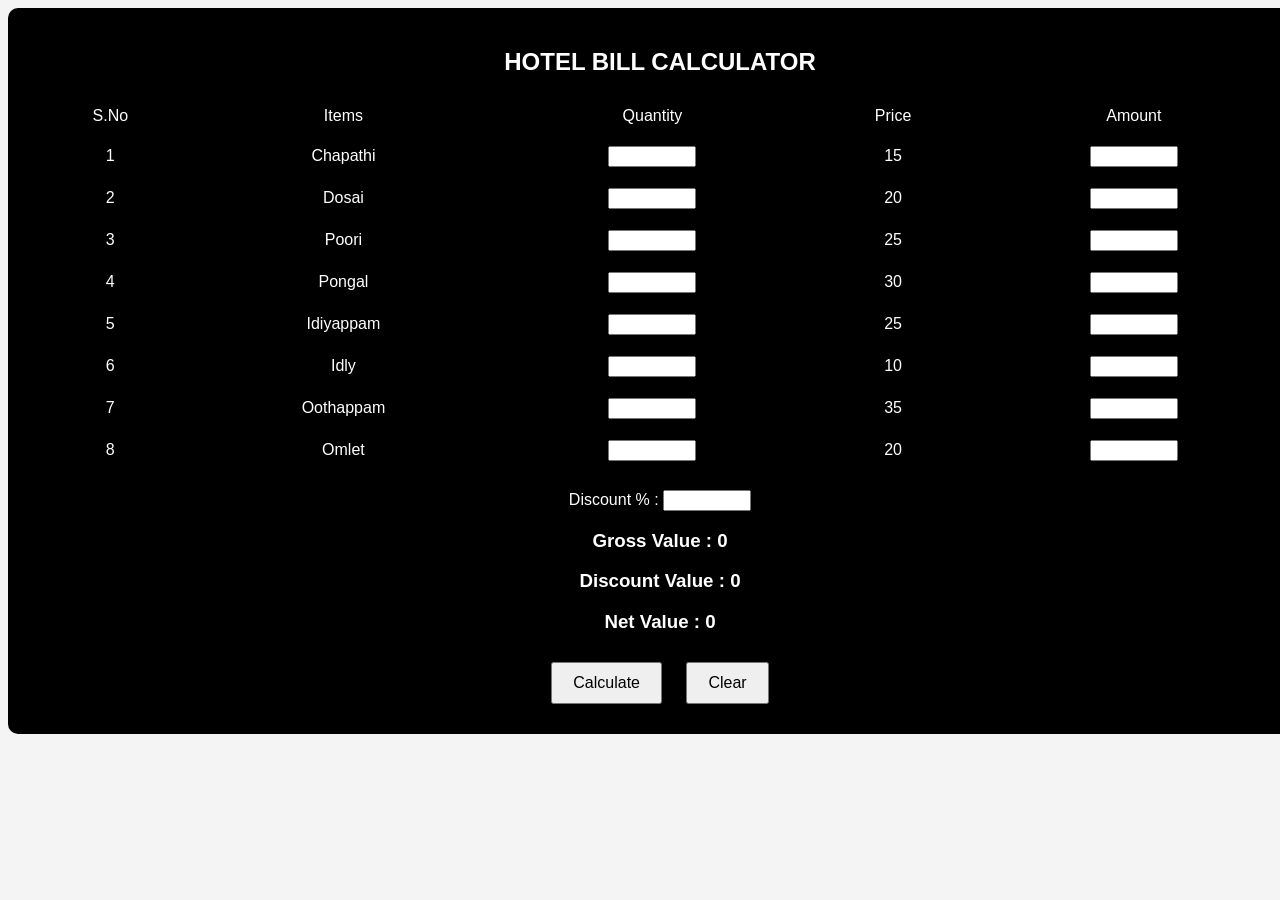
==== index.html @ 28c480d8 "modify2" ====
<!DOCTYPE html>
<html lang="en">
<head>
    <meta charset="UTF-8">
    <meta name="viewport" content="width=device-width, initial-scale=1.0">
    <title>Document</title>

    <script>

function calculate() {

    let prices = [15,20,25,30,25,10,35,20];
    let gross = 0;

    for(let i=1;i<=8;i++){

        let qty = Number(document.getElementById("q"+i).value) || 0;

        let amount = qty * prices[i-1];

        document.getElementById("a"+i).value = amount;

        gross += amount;
    }

    let discount = Number(document.getElementById("discount").value) || 0;

    let discountValue = gross * discount / 100;

    let net = gross - discountValue;

    document.getElementById("gross").innerHTML = gross;
    document.getElementById("discountValue").innerHTML = discountValue;
    document.getElementById("net").innerHTML = net;
}

function clearData(){

    location.reload();
}

    </script>

    <style>


body{
    font-family: Arial, sans-serif;
    background:#f4f4f4;
    text-align:center;
}

.container{
    width:100%;
    margin:auto;
    background:rgb(0, 0, 0);
    padding:20px;
    border-radius:10px;
    color:white;
}

table{
    width:100%;
    border-collapse:collapse;
}

table, th, td{
    border:1px solid black;
}

th, td{
    padding:10px;
}

input{
    width:80px;
    text-align:center;
}

button{
    padding:10px 20px;
    margin:10px;
    font-size:16px;
}

    </style>
</head>
<body>
    <!DOCTYPE html>
<html>
<head>
    <title>Hotel Bill Calculator</title>
    <!-- <link rel="stylesheet" href="style.css"> -->
</head>
<body>

<div class="container">
    <h2>HOTEL BILL CALCULATOR</h2>

    <table>
        <tr>
            <td>S.No</td>
            <td>Items</td>
            <td>Quantity</td>
            <td>Price</td>
            <td>Amount</td>
        </tr>

        <tr>
            <td>1</td>
            <td>Chapathi</td>
            <td><input type="number" id="q1"></td>
            <td>15</td>
            <td><input type="text" id="a1" readonly></td>
        </tr>

        <tr>
            <td>2</td>
            <td>Dosai</td>
            <td><input type="number" id="q2"></td>
            <td>20</td>
            <td><input type="text" id="a2" readonly></td>
        </tr>

        <tr>
            <td>3</td>
            <td>Poori</td>
            <td><input type="number" id="q3"></td>
            <td>25</td>
            <td><input type="text" id="a3" readonly></td>
        </tr>

        <tr>
            <td>4</td>
            <td>Pongal</td>
            <td><input type="number" id="q4"></td>
            <td>30</td>
            <td><input type="text" id="a4" readonly></td>
        </tr>

        <tr>
            <td>5</td>
            <td>Idiyappam</td>
            <td><input type="number" id="q5"></td>
            <td>25</td>
            <td><input type="text" id="a5" readonly></td>
        </tr>

        <tr>
            <td>6</td>
            <td>Idly</td>
            <td><input type="number" id="q6"></td>
            <td>10</td>
            <td><input type="text" id="a6" readonly></td>
        </tr>

        <tr>
            <td>7</td>
            <td>Oothappam</td>
            <td><input type="number" id="q7"></td>
            <td>35</td>
            <td><input type="text" id="a7" readonly></td>
        </tr>

        <tr>
            <td>8</td>
            <td>Omlet</td>
            <td><input type="number" id="q8"></td>
            <td>20</td>
            <td><input type="text" id="a8" readonly></td>
        </tr>
    </table>

    <br>

    <label>Discount % :</label>
    <input type="number" id="discount">

    <h3>Gross Value : <span id="gross">0</span></h3>
    <h3>Discount Value : <span id="discountValue">0</span></h3>
    <h3>Net Value : <span id="net">0</span></h3>

    <button onclick="calculate()">Calculate</button>
    <button onclick="clearData()">Clear</button>
</div>

<script src="script.js"></script>

</body>
</html>
</body>
</html>
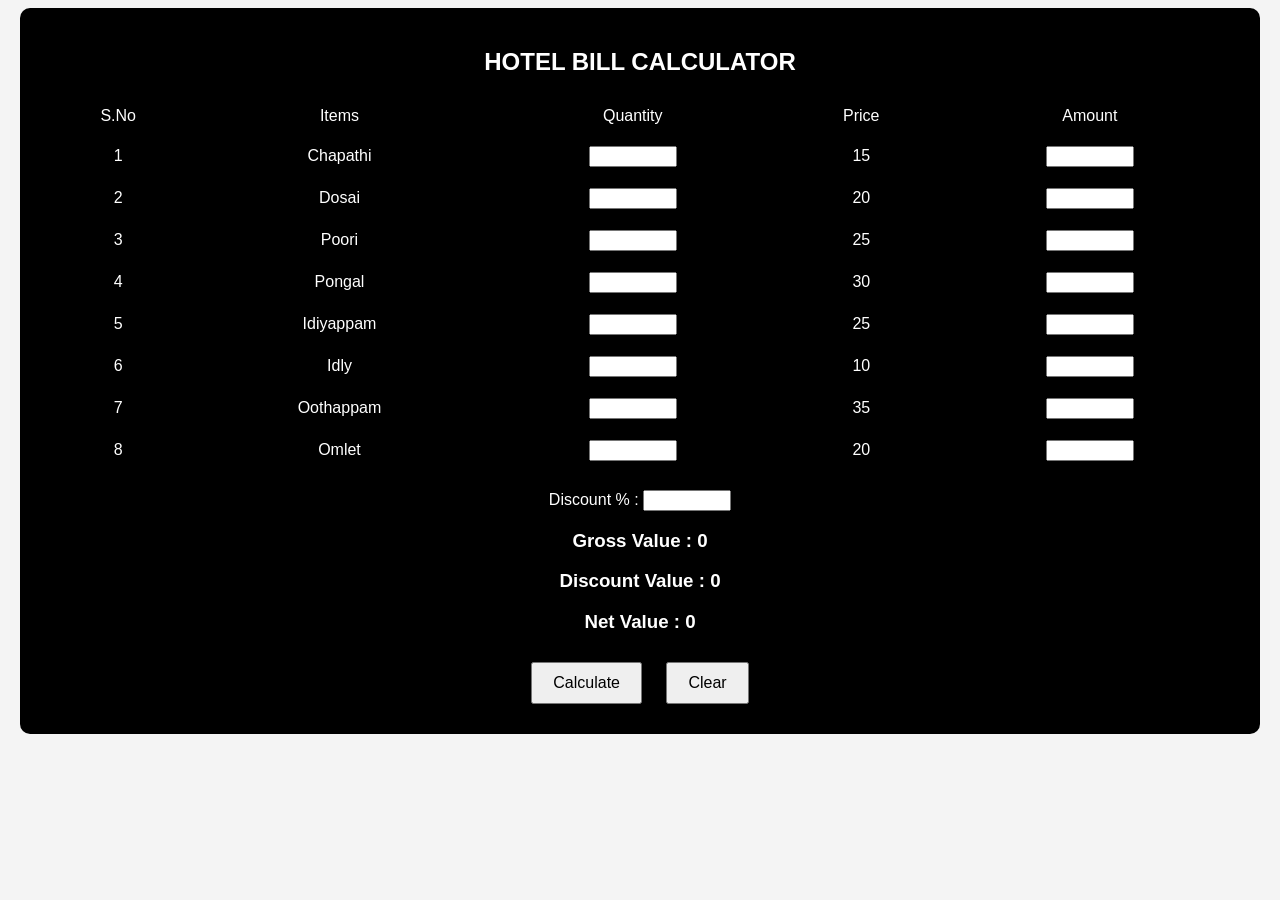
==== commit 25547965: "modify2" ====
--- a/index.html
+++ b/index.html
@@ -3,30 +3,23 @@
 <head>
     <meta charset="UTF-8">
     <meta name="viewport" content="width=device-width, initial-scale=1.0">
-    <title>Document</title>
+    <title>Hotel Bill Calculator</title>
+    <link rel="stylesheet" href="style.css">
 
     <script>
-
 function calculate() {
-
     let prices = [15,20,25,30,25,10,35,20];
     let gross = 0;
 
     for(let i=1;i<=8;i++){
-
         let qty = Number(document.getElementById("q"+i).value) || 0;
-
         let amount = qty * prices[i-1];
-
         document.getElementById("a"+i).value = amount;
-
         gross += amount;
     }
 
     let discount = Number(document.getElementById("discount").value) || 0;
-
     let discountValue = gross * discount / 100;
-
     let net = gross - discountValue;
 
     document.getElementById("gross").innerHTML = gross;
@@ -35,15 +28,11 @@
 }
 
 function clearData(){
-
     location.reload();
 }
-
     </script>
 
     <style>
-
-
 body{
     font-family: Arial, sans-serif;
     background:#f4f4f4;
@@ -52,6 +41,7 @@
 
 .container{
     width:100%;
+    max-width:1200px;
     margin:auto;
     background:rgb(0, 0, 0);
     padding:20px;
@@ -82,15 +72,7 @@
     margin:10px;
     font-size:16px;
 }
-
     </style>
-</head>
-<body>
-    <!DOCTYPE html>
-<html>
-<head>
-    <title>Hotel Bill Calculator</title>
-    <!-- <link rel="stylesheet" href="style.css"> -->
 </head>
 <body>
 
@@ -184,9 +166,5 @@
     <button onclick="clearData()">Clear</button>
 </div>
 
-<script src="script.js"></script>
-
-</body>
-</html>
 </body>
 </html>
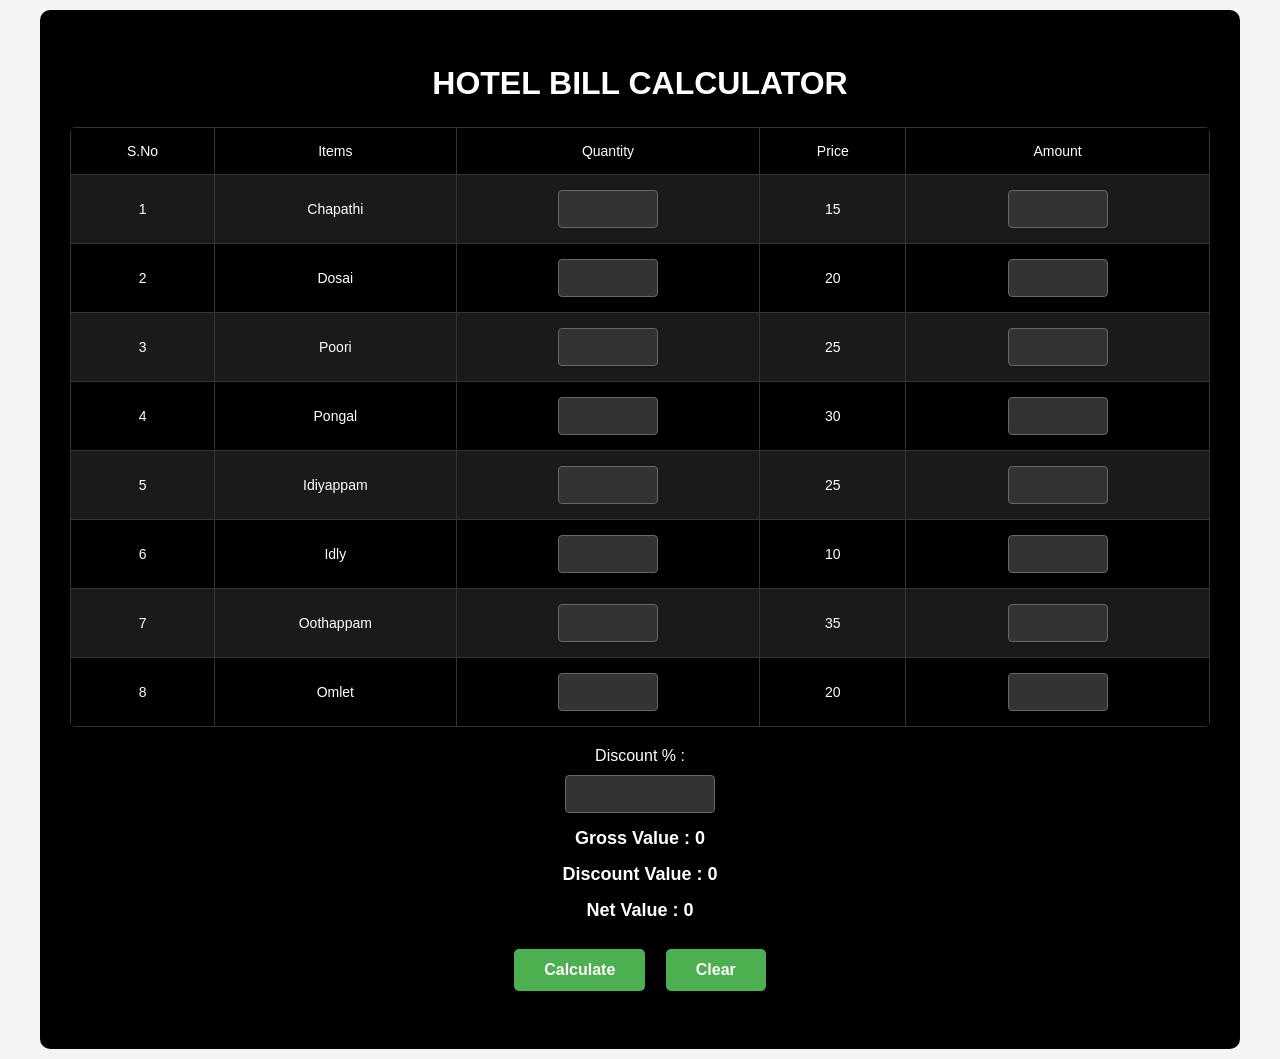
==== commit 2b43b5d4: "modify3" ====
--- a/index.html
+++ b/index.html
@@ -2,7 +2,7 @@
 <html lang="en">
 <head>
     <meta charset="UTF-8">
-    <meta name="viewport" content="width=device-width, initial-scale=1.0">
+    <meta name="viewport" content="width=device-width, initial-scale=1.0, maximum-scale=5.0, user-scalable=yes">
     <title>Hotel Bill Calculator</title>
     <link rel="stylesheet" href="style.css">
 
@@ -31,129 +31,87 @@
     location.reload();
 }
     </script>
-
-    <style>
-body{
-    font-family: Arial, sans-serif;
-    background:#f4f4f4;
-    text-align:center;
-}
-
-.container{
-    width:100%;
-    max-width:1200px;
-    margin:auto;
-    background:rgb(0, 0, 0);
-    padding:20px;
-    border-radius:10px;
-    color:white;
-}
-
-table{
-    width:100%;
-    border-collapse:collapse;
-}
-
-table, th, td{
-    border:1px solid black;
-}
-
-th, td{
-    padding:10px;
-}
-
-input{
-    width:80px;
-    text-align:center;
-}
-
-button{
-    padding:10px 20px;
-    margin:10px;
-    font-size:16px;
-}
-    </style>
 </head>
 <body>
 
 <div class="container">
     <h2>HOTEL BILL CALCULATOR</h2>
 
-    <table>
-        <tr>
-            <td>S.No</td>
-            <td>Items</td>
-            <td>Quantity</td>
-            <td>Price</td>
-            <td>Amount</td>
-        </tr>
+    <div class="table-wrapper">
+        <table>
+            <tr>
+                <td>S.No</td>
+                <td>Items</td>
+                <td>Quantity</td>
+                <td>Price</td>
+                <td>Amount</td>
+            </tr>
 
-        <tr>
-            <td>1</td>
-            <td>Chapathi</td>
-            <td><input type="number" id="q1"></td>
-            <td>15</td>
-            <td><input type="text" id="a1" readonly></td>
-        </tr>
+            <tr>
+                <td>1</td>
+                <td>Chapathi</td>
+                <td><input type="number" id="q1"></td>
+                <td>15</td>
+                <td><input type="text" id="a1" readonly></td>
+            </tr>
 
-        <tr>
-            <td>2</td>
-            <td>Dosai</td>
-            <td><input type="number" id="q2"></td>
-            <td>20</td>
-            <td><input type="text" id="a2" readonly></td>
-        </tr>
+            <tr>
+                <td>2</td>
+                <td>Dosai</td>
+                <td><input type="number" id="q2"></td>
+                <td>20</td>
+                <td><input type="text" id="a2" readonly></td>
+            </tr>
 
-        <tr>
-            <td>3</td>
-            <td>Poori</td>
-            <td><input type="number" id="q3"></td>
-            <td>25</td>
-            <td><input type="text" id="a3" readonly></td>
-        </tr>
+            <tr>
+                <td>3</td>
+                <td>Poori</td>
+                <td><input type="number" id="q3"></td>
+                <td>25</td>
+                <td><input type="text" id="a3" readonly></td>
+            </tr>
 
-        <tr>
-            <td>4</td>
-            <td>Pongal</td>
-            <td><input type="number" id="q4"></td>
-            <td>30</td>
-            <td><input type="text" id="a4" readonly></td>
-        </tr>
+            <tr>
+                <td>4</td>
+                <td>Pongal</td>
+                <td><input type="number" id="q4"></td>
+                <td>30</td>
+                <td><input type="text" id="a4" readonly></td>
+            </tr>
 
-        <tr>
-            <td>5</td>
-            <td>Idiyappam</td>
-            <td><input type="number" id="q5"></td>
-            <td>25</td>
-            <td><input type="text" id="a5" readonly></td>
-        </tr>
+            <tr>
+                <td>5</td>
+                <td>Idiyappam</td>
+                <td><input type="number" id="q5"></td>
+                <td>25</td>
+                <td><input type="text" id="a5" readonly></td>
+            </tr>
 
-        <tr>
-            <td>6</td>
-            <td>Idly</td>
-            <td><input type="number" id="q6"></td>
-            <td>10</td>
-            <td><input type="text" id="a6" readonly></td>
-        </tr>
+            <tr>
+                <td>6</td>
+                <td>Idly</td>
+                <td><input type="number" id="q6"></td>
+                <td>10</td>
+                <td><input type="text" id="a6" readonly></td>
+            </tr>
 
-        <tr>
-            <td>7</td>
-            <td>Oothappam</td>
-            <td><input type="number" id="q7"></td>
-            <td>35</td>
-            <td><input type="text" id="a7" readonly></td>
-        </tr>
+            <tr>
+                <td>7</td>
+                <td>Oothappam</td>
+                <td><input type="number" id="q7"></td>
+                <td>35</td>
+                <td><input type="text" id="a7" readonly></td>
+            </tr>
 
-        <tr>
-            <td>8</td>
-            <td>Omlet</td>
-            <td><input type="number" id="q8"></td>
-            <td>20</td>
-            <td><input type="text" id="a8" readonly></td>
-        </tr>
-    </table>
-
-    <br>
+            <tr>
+                <td>8</td>
+                <td>Omlet</td>
+                <td><input type="number" id="q8"></td>
+                <td>20</td>
+                <td><input type="text" id="a8" readonly></td>
+            </tr>
+        </table>
+    </div>
 
     <label>Discount % :</label>
     <input type="number" id="discount">
@@ -162,8 +120,10 @@
     <h3>Discount Value : <span id="discountValue">0</span></h3>
     <h3>Net Value : <span id="net">0</span></h3>
 
-    <button onclick="calculate()">Calculate</button>
-    <button onclick="clearData()">Clear</button>
+    <div class="button-group">
+        <button onclick="calculate()">Calculate</button>
+        <button onclick="clearData()">Clear</button>
+    </div>
 </div>
 
 </body>
--- a/style.css
+++ b/style.css
@@ -0,0 +1,387 @@
+* {
+    margin: 0;
+    padding: 0;
+    box-sizing: border-box;
+}
+
+html {
+    scroll-behavior: smooth;
+}
+
+body {
+    font-family: Arial, sans-serif;
+    background: #f4f4f4;
+    padding: 10px;
+    min-height: 100vh;
+}
+
+.container {
+    width: 100%;
+    max-width: 1200px;
+    margin: 0 auto;
+    background: rgb(0, 0, 0);
+    padding: 20px;
+    border-radius: 10px;
+    color: white;
+}
+
+h2 {
+    font-size: 28px;
+    margin: 20px 0;
+    text-align: center;
+}
+
+h3 {
+    font-size: 18px;
+    margin: 15px 0 10px 0;
+    text-align: center;
+}
+
+label {
+    display: block;
+    font-size: 16px;
+    margin-top: 15px;
+    margin-bottom: 5px;
+    text-align: center;
+}
+
+/* TABLE STYLES */
+.table-wrapper {
+    width: 100%;
+    overflow-x: auto;
+    margin: 20px 0;
+    border-radius: 5px;
+}
+
+table {
+    width: 100%;
+    border-collapse: collapse;
+    min-width: 600px;
+}
+
+table, th, td {
+    border: 1px solid #333;
+}
+
+th {
+    background-color: #2d2d2d;
+    padding: 12px;
+    font-weight: bold;
+    text-align: center;
+    color: #fff;
+}
+
+td {
+    padding: 12px;
+    text-align: center;
+    font-size: 14px;
+}
+
+tr:nth-child(even) {
+    background-color: #1a1a1a;
+}
+
+tr:hover {
+    background-color: #2d2d2d;
+}
+
+/* INPUT STYLES */
+input {
+    width: 100%;
+    max-width: 100px;
+    padding: 10px;
+    font-size: 14px;
+    text-align: center;
+    border: 1px solid #666;
+    border-radius: 4px;
+    background-color: #333;
+    color: white;
+}
+
+input[type="number"] {
+    width: 100%;
+    max-width: 100px;
+}
+
+input[type="text"] {
+    width: 100%;
+    max-width: 100px;
+}
+
+input#discount {
+    width: 100%;
+    max-width: 150px;
+    display: block;
+    margin: 10px auto;
+}
+
+input:focus {
+    outline: none;
+    border-color: #4CAF50;
+    box-shadow: 0 0 5px rgba(76, 175, 80, 0.5);
+}
+
+/* BUTTON STYLES */
+.button-group {
+    text-align: center;
+    margin: 20px 0;
+}
+
+button {
+    padding: 12px 25px;
+    margin: 8px;
+    font-size: 16px;
+    font-weight: bold;
+    cursor: pointer;
+    background-color: #4CAF50;
+    color: white;
+    border: none;
+    border-radius: 5px;
+    transition: all 0.3s ease;
+}
+
+button:hover {
+    background-color: #45a049;
+    transform: translateY(-2px);
+    box-shadow: 0 4px 8px rgba(0, 0, 0, 0.3);
+}
+
+button:active {
+    transform: translateY(0);
+}
+
+/* DESKTOP VIEW (1024px and up) */
+@media screen and (min-width: 1024px) {
+    .container {
+        padding: 30px;
+    }
+
+    h2 {
+        font-size: 32px;
+        margin: 25px 0;
+    }
+
+    table {
+        font-size: 15px;
+    }
+
+    th, td {
+        padding: 15px;
+    }
+
+    input {
+        max-width: 120px;
+    }
+
+    button {
+        padding: 12px 30px;
+        font-size: 16px;
+    }
+}
+
+/* TABLET VIEW (768px to 1023px) */
+@media screen and (max-width: 1023px) and (min-width: 768px) {
+    .container {
+        padding: 20px;
+    }
+
+    h2 {
+        font-size: 24px;
+    }
+
+    h3 {
+        font-size: 16px;
+    }
+
+    table {
+        font-size: 13px;
+    }
+
+    th, td {
+        padding: 10px;
+    }
+
+    input {
+        max-width: 90px;
+        padding: 8px;
+        font-size: 13px;
+    }
+
+    button {
+        padding: 10px 20px;
+        font-size: 14px;
+        margin: 6px;
+    }
+}
+
+/* MOBILE VIEW - LANDSCAPE (480px to 767px) */
+@media screen and (max-width: 767px) and (min-width: 480px) {
+    .container {
+        padding: 15px;
+        border-radius: 8px;
+    }
+
+    h2 {
+        font-size: 20px;
+        margin: 15px 0;
+    }
+
+    h3 {
+        font-size: 14px;
+        margin: 10px 0;
+    }
+
+    label {
+        font-size: 14px;
+        margin-top: 12px;
+    }
+
+    table {
+        font-size: 12px;
+        min-width: 500px;
+    }
+
+    th, td {
+        padding: 8px 5px;
+    }
+
+    input {
+        max-width: 80px;
+        padding: 7px;
+        font-size: 12px;
+    }
+
+    input#discount {
+        max-width: 120px;
+    }
+
+    button {
+        padding: 8px 16px;
+        font-size: 13px;
+        margin: 5px 3px;
+    }
+
+    .table-wrapper {
+        margin: 15px 0;
+    }
+}
+
+/* MOBILE VIEW - PORTRAIT (320px to 479px) */
+@media screen and (max-width: 479px) {
+    .container {
+        padding: 12px;
+        border-radius: 6px;
+        margin: 5px;
+    }
+
+    h2 {
+        font-size: 18px;
+        margin: 12px 0;
+        word-wrap: break-word;
+    }
+
+    h3 {
+        font-size: 13px;
+        margin: 8px 0 5px 0;
+    }
+
+    label {
+        font-size: 13px;
+        margin-top: 10px;
+        margin-bottom: 3px;
+    }
+
+    table {
+        font-size: 11px;
+        min-width: 400px;
+    }
+
+    th {
+        padding: 6px 3px;
+        font-size: 11px;
+    }
+
+    td {
+        padding: 6px 3px;
+        font-size: 11px;
+    }
+
+    input {
+        max-width: 70px;
+        padding: 6px;
+        font-size: 11px;
+        width: 100%;
+    }
+
+    input[type="number"],
+    input[type="text"] {
+        max-width: 65px;
+    }
+
+    input#discount {
+        max-width: 100px;
+        margin: 8px auto;
+    }
+
+    button {
+        padding: 9px 14px;
+        font-size: 12px;
+        margin: 4px 2px;
+        width: calc(100% - 4px);
+        min-height: 44px;
+    }
+
+    .table-wrapper {
+        margin: 12px 0;
+        -webkit-overflow-scrolling: touch;
+    }
+
+    .button-group {
+        display: flex;
+        flex-direction: column;
+        gap: 5px;
+    }
+}
+
+/* EXTRA SMALL DEVICES (320px and below) */
+@media screen and (max-width: 320px) {
+    .container {
+        padding: 10px;
+    }
+
+    h2 {
+        font-size: 16px;
+        margin: 10px 0;
+    }
+
+    h3 {
+        font-size: 12px;
+        margin: 6px 0 3px 0;
+    }
+
+    label {
+        font-size: 12px;
+        margin-top: 8px;
+    }
+
+    table {
+        font-size: 10px;
+        min-width: 350px;
+    }
+
+    th, td {
+        padding: 4px 2px;
+    }
+
+    input {
+        max-width: 60px;
+        padding: 5px;
+        font-size: 10px;
+    }
+
+    button {
+        padding: 8px 10px;
+        font-size: 11px;
+        margin: 3px 1px;
+    }
+}
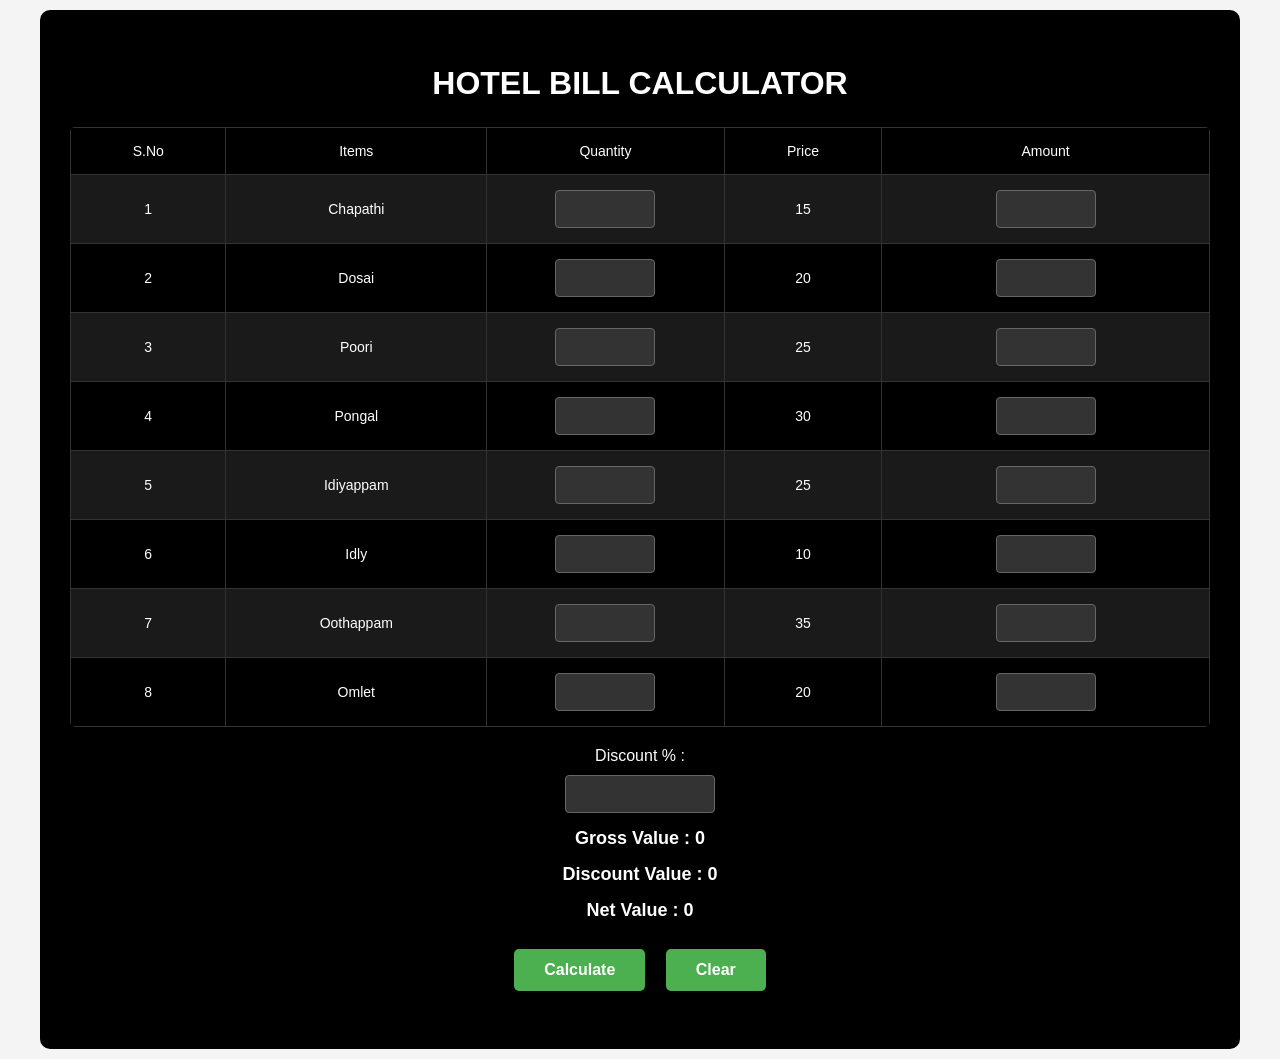
==== commit 7de9980a: "hii" ====
--- a/index.html
+++ b/index.html
@@ -50,7 +50,7 @@
             <tr>
                 <td>1</td>
                 <td>Chapathi</td>
-                <td><input type="number" id="q1"></td>
+                <td><input type="number" id="q1"  min="0" max="50"></td>
                 <td>15</td>
                 <td><input type="text" id="a1" readonly></td>
             </tr>
@@ -58,7 +58,7 @@
             <tr>
                 <td>2</td>
                 <td>Dosai</td>
-                <td><input type="number" id="q2"></td>
+                <td><input type="number" id="q2" min="0" max="50"></td>
                 <td>20</td>
                 <td><input type="text" id="a2" readonly></td>
             </tr>
@@ -66,7 +66,7 @@
             <tr>
                 <td>3</td>
                 <td>Poori</td>
-                <td><input type="number" id="q3"></td>
+                <td><input type="number" id="q3" min="0" max="50"></td>
                 <td>25</td>
                 <td><input type="text" id="a3" readonly></td>
             </tr>
@@ -74,7 +74,7 @@
             <tr>
                 <td>4</td>
                 <td>Pongal</td>
-                <td><input type="number" id="q4"></td>
+                <td><input type="number" id="q4" min="0" max="50"></td>
                 <td>30</td>
                 <td><input type="text" id="a4" readonly></td>
             </tr>
@@ -82,7 +82,7 @@
             <tr>
                 <td>5</td>
                 <td>Idiyappam</td>
-                <td><input type="number" id="q5"></td>
+                <td><input type="number" id="q5" min="0" max="5"></td>
                 <td>25</td>
                 <td><input type="text" id="a5" readonly></td>
             </tr>
@@ -90,7 +90,7 @@
             <tr>
                 <td>6</td>
                 <td>Idly</td>
-                <td><input type="number" id="q6"></td>
+                <td><input type="number" id="q6" min="0" max="50"></td>
                 <td>10</td>
                 <td><input type="text" id="a6" readonly></td>
             </tr>
@@ -98,7 +98,7 @@
             <tr>
                 <td>7</td>
                 <td>Oothappam</td>
-                <td><input type="number" id="q7"></td>
+                <td><input type="number" id="q7" min="0" max="50"></td>
                 <td>35</td>
                 <td><input type="text" id="a7" readonly></td>
             </tr>
@@ -106,7 +106,7 @@
             <tr>
                 <td>8</td>
                 <td>Omlet</td>
-                <td><input type="number" id="q8"></td>
+                <td><input type="number" id="q8" min="0" max="50"></td>
                 <td>20</td>
                 <td><input type="text" id="a8" readonly></td>
             </tr>
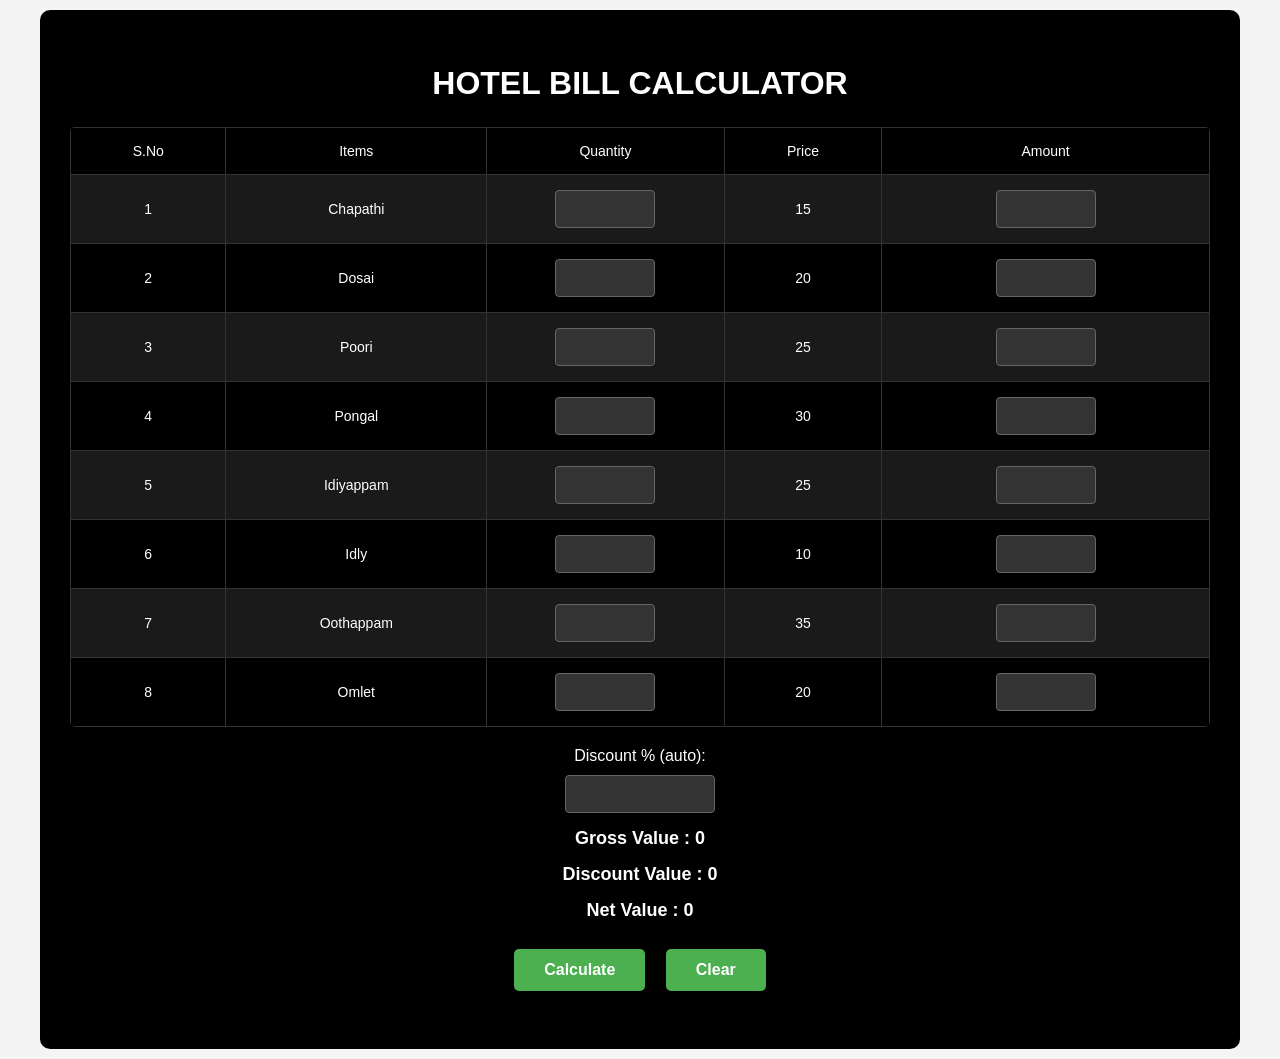
==== commit 1e5727c3: "hiiii" ====
--- a/index.html
+++ b/index.html
@@ -1,130 +1,537 @@
 <!DOCTYPE html>
 <html lang="en">
+
 <head>
     <meta charset="UTF-8">
     <meta name="viewport" content="width=device-width, initial-scale=1.0, maximum-scale=5.0, user-scalable=yes">
     <title>Hotel Bill Calculator</title>
-    <link rel="stylesheet" href="style.css">
+
+    <style>
+        * {
+            margin: 0;
+            padding: 0;
+            box-sizing: border-box;
+        }
+
+        html {
+            scroll-behavior: smooth;
+        }
+
+        body {
+            font-family: Arial, sans-serif;
+            background: #f4f4f4;
+            padding: 10px;
+            min-height: 100vh;
+        }
+
+        .container {
+            width: 100%;
+            max-width: 1200px;
+            margin: 0 auto;
+            background: rgb(0, 0, 0);
+            padding: 20px;
+            border-radius: 10px;
+            color: white;
+        }
+
+        h2 {
+            font-size: 28px;
+            margin: 20px 0;
+            text-align: center;
+        }
+
+        h3 {
+            font-size: 18px;
+            margin: 15px 0 10px 0;
+            text-align: center;
+        }
+
+        label {
+            display: block;
+            font-size: 16px;
+            margin-top: 15px;
+            margin-bottom: 5px;
+            text-align: center;
+        }
+
+        /* TABLE STYLES */
+        .table-wrapper {
+            width: 100%;
+            overflow-x: auto;
+            margin: 20px 0;
+            border-radius: 5px;
+        }
+
+        table {
+            width: 100%;
+            border-collapse: collapse;
+            min-width: 600px;
+        }
+
+        table,
+        th,
+        td {
+            border: 1px solid #333;
+        }
+
+        th {
+            background-color: #2d2d2d;
+            padding: 12px;
+            font-weight: bold;
+            text-align: center;
+            color: #fff;
+        }
+
+        td {
+            padding: 12px;
+            text-align: center;
+            font-size: 14px;
+        }
+
+        tr:nth-child(even) {
+            background-color: #1a1a1a;
+        }
+
+        tr:hover {
+            background-color: #2d2d2d;
+        }
+
+        /* INPUT STYLES */
+        input {
+            width: 100%;
+            max-width: 100px;
+            padding: 10px;
+            font-size: 14px;
+            text-align: center;
+            border: 1px solid #666;
+            border-radius: 4px;
+            background-color: #333;
+            color: white;
+        }
+
+        input[type="number"] {
+            width: 100%;
+            max-width: 100px;
+        }
+
+        input[type="text"] {
+            width: 100%;
+            max-width: 100px;
+        }
+
+        input#discount {
+            width: 100%;
+            max-width: 150px;
+            display: block;
+            margin: 10px auto;
+        }
+
+        input:focus {
+            outline: none;
+            border-color: #4CAF50;
+            box-shadow: 0 0 5px rgba(76, 175, 80, 0.5);
+        }
+
+        /* BUTTON STYLES */
+        .button-group {
+            text-align: center;
+            margin: 20px 0;
+        }
+
+        button {
+            padding: 12px 25px;
+            margin: 8px;
+            font-size: 16px;
+            font-weight: bold;
+            cursor: pointer;
+            background-color: #4CAF50;
+            color: white;
+            border: none;
+            border-radius: 5px;
+            transition: all 0.3s ease;
+        }
+
+        button:hover {
+            background-color: #45a049;
+            transform: translateY(-2px);
+            box-shadow: 0 4px 8px rgba(0, 0, 0, 0.3);
+        }
+
+        button:active {
+            transform: translateY(0);
+        }
+
+        /* DESKTOP VIEW (1024px and up) */
+        @media screen and (min-width: 1024px) {
+            .container {
+                padding: 30px;
+            }
+
+            h2 {
+                font-size: 32px;
+                margin: 25px 0;
+            }
+
+            table {
+                font-size: 15px;
+            }
+
+            th,
+            td {
+                padding: 15px;
+            }
+
+            input {
+                max-width: 120px;
+            }
+
+            button {
+                padding: 12px 30px;
+                font-size: 16px;
+            }
+        }
+
+        /* TABLET VIEW (768px to 1023px) */
+        @media screen and (max-width: 1023px) and (min-width: 768px) {
+            .container {
+                padding: 20px;
+            }
+
+            h2 {
+                font-size: 24px;
+            }
+
+            h3 {
+                font-size: 16px;
+            }
+
+            table {
+                font-size: 13px;
+            }
+
+            th,
+            td {
+                padding: 10px;
+            }
+
+            input {
+                max-width: 90px;
+                padding: 8px;
+                font-size: 13px;
+            }
+
+            button {
+                padding: 10px 20px;
+                font-size: 14px;
+                margin: 6px;
+            }
+        }
+
+        /* MOBILE VIEW - LANDSCAPE (480px to 767px) */
+        @media screen and (max-width: 767px) and (min-width: 480px) {
+            .container {
+                padding: 15px;
+                border-radius: 8px;
+            }
+
+            h2 {
+                font-size: 20px;
+                margin: 15px 0;
+            }
+
+            h3 {
+                font-size: 14px;
+                margin: 10px 0;
+            }
+
+            label {
+                font-size: 14px;
+                margin-top: 12px;
+            }
+
+            table {
+                font-size: 12px;
+                min-width: 500px;
+            }
+
+            th,
+            td {
+                padding: 8px 5px;
+            }
+
+            input {
+                max-width: 80px;
+                padding: 7px;
+                font-size: 12px;
+            }
+
+            input#discount {
+                max-width: 120px;
+            }
+
+            button {
+                padding: 8px 16px;
+                font-size: 13px;
+                margin: 5px 3px;
+            }
+
+            .table-wrapper {
+                margin: 15px 0;
+            }
+        }
+
+        /* MOBILE VIEW - PORTRAIT (320px to 479px) */
+        @media screen and (max-width: 479px) {
+            .container {
+                padding: 12px;
+                border-radius: 6px;
+                margin: 5px;
+            }
+
+            h2 {
+                font-size: 18px;
+                margin: 12px 0;
+                word-wrap: break-word;
+            }
+
+            h3 {
+                font-size: 13px;
+                margin: 8px 0 5px 0;
+            }
+
+            label {
+                font-size: 13px;
+                margin-top: 10px;
+                margin-bottom: 3px;
+            }
+
+            table {
+                font-size: 11px;
+                min-width: 400px;
+            }
+
+            th {
+                padding: 6px 3px;
+                font-size: 11px;
+            }
+
+            td {
+                padding: 6px 3px;
+                font-size: 11px;
+            }
+
+            input {
+                max-width: 70px;
+                padding: 6px;
+                font-size: 11px;
+                width: 100%;
+            }
+
+            input[type="number"],
+            input[type="text"] {
+                max-width: 65px;
+            }
+
+            input#discount {
+                max-width: 100px;
+                margin: 8px auto;
+            }
+
+            button {
+                padding: 9px 14px;
+                font-size: 12px;
+                margin: 4px 2px;
+                width: calc(100% - 4px);
+                min-height: 44px;
+            }
+
+            .table-wrapper {
+                margin: 12px 0;
+                -webkit-overflow-scrolling: touch;
+            }
+
+            .button-group {
+                display: flex;
+                flex-direction: column;
+                gap: 5px;
+            }
+        }
+
+        /* EXTRA SMALL DEVICES (320px and below) */
+        @media screen and (max-width: 320px) {
+            .container {
+                padding: 10px;
+            }
+
+            h2 {
+                font-size: 16px;
+                margin: 10px 0;
+            }
+
+            h3 {
+                font-size: 12px;
+                margin: 6px 0 3px 0;
+            }
+
+            label {
+                font-size: 12px;
+                margin-top: 8px;
+            }
+
+            table {
+                font-size: 10px;
+                min-width: 350px;
+            }
+
+            th,
+            td {
+                padding: 4px 2px;
+            }
+
+            input {
+                max-width: 60px;
+                padding: 5px;
+                font-size: 10px;
+            }
+
+            button {
+                padding: 8px 10px;
+                font-size: 11px;
+                margin: 3px 1px;
+            }
+        }
+    </style>
 
     <script>
-function calculate() {
-    let prices = [15,20,25,30,25,10,35,20];
-    let gross = 0;
-
-    for(let i=1;i<=8;i++){
-        let qty = Number(document.getElementById("q"+i).value) || 0;
-        let amount = qty * prices[i-1];
-        document.getElementById("a"+i).value = amount;
-        gross += amount;
-    }
-
-    let discount = Number(document.getElementById("discount").value) || 0;
-    let discountValue = gross * discount / 100;
-    let net = gross - discountValue;
-
-    document.getElementById("gross").innerHTML = gross;
-    document.getElementById("discountValue").innerHTML = discountValue;
-    document.getElementById("net").innerHTML = net;
-}
-
-function clearData(){
-    location.reload();
-}
+        function calculate() {
+            let prices = [15, 20, 25, 30, 25, 10, 35, 20];
+            let gross = 0;
+
+            for (let i = 1; i <= 8; i++) {
+                let qty = Number(document.getElementById("q" + i).value) || 0;
+                let amount = qty * prices[i - 1];
+                document.getElementById("a" + i).value = amount;
+                gross += amount;
+            }
+
+            let discount = 0;
+            if (gross > 5000) {
+                discount = 30;
+            } else if (gross > 2000) {
+                discount = 25;
+            } else if (gross > 1000) {
+                discount = 10;
+            }
+
+            document.getElementById("discount").value = discount;
+            let discountValue = gross * discount / 100;
+            let net = gross - discountValue;
+
+            document.getElementById("gross").innerHTML = gross;
+            document.getElementById("discountValue").innerHTML = discountValue;
+            document.getElementById("net").innerHTML = net;
+        }
+
+        function clearData() {
+            location.reload();
+        }
     </script>
 </head>
+
 <body>
 
-<div class="container">
-    <h2>HOTEL BILL CALCULATOR</h2>
-
-    <div class="table-wrapper">
-        <table>
-            <tr>
-                <td>S.No</td>
-                <td>Items</td>
-                <td>Quantity</td>
-                <td>Price</td>
-                <td>Amount</td>
-            </tr>
-
-            <tr>
-                <td>1</td>
-                <td>Chapathi</td>
-                <td><input type="number" id="q1"  min="0" max="50"></td>
-                <td>15</td>
-                <td><input type="text" id="a1" readonly></td>
-            </tr>
-
-            <tr>
-                <td>2</td>
-                <td>Dosai</td>
-                <td><input type="number" id="q2" min="0" max="50"></td>
-                <td>20</td>
-                <td><input type="text" id="a2" readonly></td>
-            </tr>
-
-            <tr>
-                <td>3</td>
-                <td>Poori</td>
-                <td><input type="number" id="q3" min="0" max="50"></td>
-                <td>25</td>
-                <td><input type="text" id="a3" readonly></td>
-            </tr>
-
-            <tr>
-                <td>4</td>
-                <td>Pongal</td>
-                <td><input type="number" id="q4" min="0" max="50"></td>
-                <td>30</td>
-                <td><input type="text" id="a4" readonly></td>
-            </tr>
-
-            <tr>
-                <td>5</td>
-                <td>Idiyappam</td>
-                <td><input type="number" id="q5" min="0" max="5"></td>
-                <td>25</td>
-                <td><input type="text" id="a5" readonly></td>
-            </tr>
-
-            <tr>
-                <td>6</td>
-                <td>Idly</td>
-                <td><input type="number" id="q6" min="0" max="50"></td>
-                <td>10</td>
-                <td><input type="text" id="a6" readonly></td>
-            </tr>
-
-            <tr>
-                <td>7</td>
-                <td>Oothappam</td>
-                <td><input type="number" id="q7" min="0" max="50"></td>
-                <td>35</td>
-                <td><input type="text" id="a7" readonly></td>
-            </tr>
-
-            <tr>
-                <td>8</td>
-                <td>Omlet</td>
-                <td><input type="number" id="q8" min="0" max="50"></td>
-                <td>20</td>
-                <td><input type="text" id="a8" readonly></td>
-            </tr>
-        </table>
+    <div class="container">
+        <h2>HOTEL BILL CALCULATOR</h2>
+
+        <div class="table-wrapper">
+            <table>
+                <tr>
+                    <td>S.No</td>
+                    <td>Items</td>
+                    <td>Quantity</td>
+                    <td>Price</td>
+                    <td>Amount</td>
+                </tr>
+
+                <tr>
+                    <td>1</td>
+                    <td>Chapathi</td>
+                    <td><input type="number" id="q1" min="0" max="50"></td>
+                    <td>15</td>
+                    <td><input type="text" id="a1" readonly></td>
+                </tr>
+
+                <tr>
+                    <td>2</td>
+                    <td>Dosai</td>
+                    <td><input type="number" id="q2" min="0" max="50"></td>
+                    <td>20</td>
+                    <td><input type="text" id="a2" readonly></td>
+                </tr>
+
+                <tr>
+                    <td>3</td>
+                    <td>Poori</td>
+                    <td><input type="number" id="q3" min="0" max="50"></td>
+                    <td>25</td>
+                    <td><input type="text" id="a3" readonly></td>
+                </tr>
+
+                <tr>
+                    <td>4</td>
+                    <td>Pongal</td>
+                    <td><input type="number" id="q4" min="0" max="50"></td>
+                    <td>30</td>
+                    <td><input type="text" id="a4" readonly></td>
+                </tr>
+
+                <tr>
+                    <td>5</td>
+                    <td>Idiyappam</td>
+                    <td><input type="number" id="q5" min="0" max="5"></td>
+                    <td>25</td>
+                    <td><input type="text" id="a5" readonly></td>
+                </tr>
+
+                <tr>
+                    <td>6</td>
+                    <td>Idly</td>
+                    <td><input type="number" id="q6" min="0" max="50"></td>
+                    <td>10</td>
+                    <td><input type="text" id="a6" readonly></td>
+                </tr>
+
+                <tr>
+                    <td>7</td>
+                    <td>Oothappam</td>
+                    <td><input type="number" id="q7" min="0" max="50"></td>
+                    <td>35</td>
+                    <td><input type="text" id="a7" readonly></td>
+                </tr>
+
+                <tr>
+                    <td>8</td>
+                    <td>Omlet</td>
+                    <td><input type="number" id="q8" min="0" max="50"></td>
+                    <td>20</td>
+                    <td><input type="text" id="a8" readonly></td>
+                </tr>
+            </table>
+        </div>
+
+        <label>Discount % (auto):</label>
+        <input type="number" id="discount" readonly>
+
+        <h3>Gross Value : <span id="gross">0</span></h3>
+        <h3>Discount Value : <span id="discountValue">0</span></h3>
+        <h3>Net Value : <span id="net">0</span></h3>
+
+        <div class="button-group">
+            <button onclick="calculate()">Calculate</button>
+            <button onclick="clearData()">Clear</button>
+        </div>
     </div>
 
-    <label>Discount % :</label>
-    <input type="number" id="discount">
-
-    <h3>Gross Value : <span id="gross">0</span></h3>
-    <h3>Discount Value : <span id="discountValue">0</span></h3>
-    <h3>Net Value : <span id="net">0</span></h3>
-
-    <div class="button-group">
-        <button onclick="calculate()">Calculate</button>
-        <button onclick="clearData()">Clear</button>
-    </div>
-</div>
-
 </body>
+
 </html>
